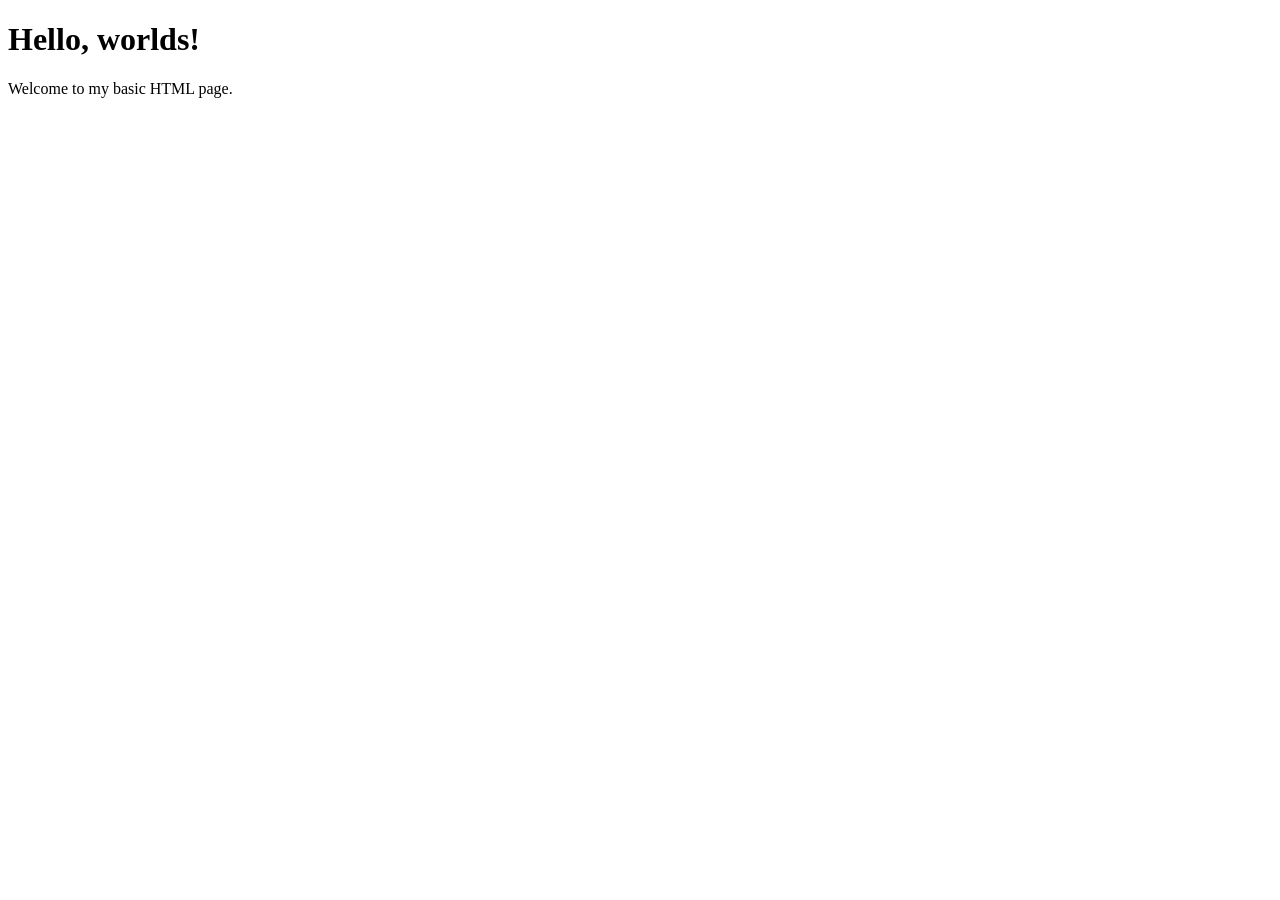
==== FE WEEK 1/main.html @ eaa6a4e2 "first commit" ====
<!DOCTYPE html>
<html lang="en">
<head>
	<meta charset="UTF-8">
	<meta name="viewport" content="width=device-width, initial-scale=1.0">
	<title>Basic HTML Page</title>
    <link rel="stylesheet" href="style.css">
</head>
<body>
	<h1>Hello, worlds!</h1>
	<p>Welcome to my basic HTML page.</p>
</body>
</html>
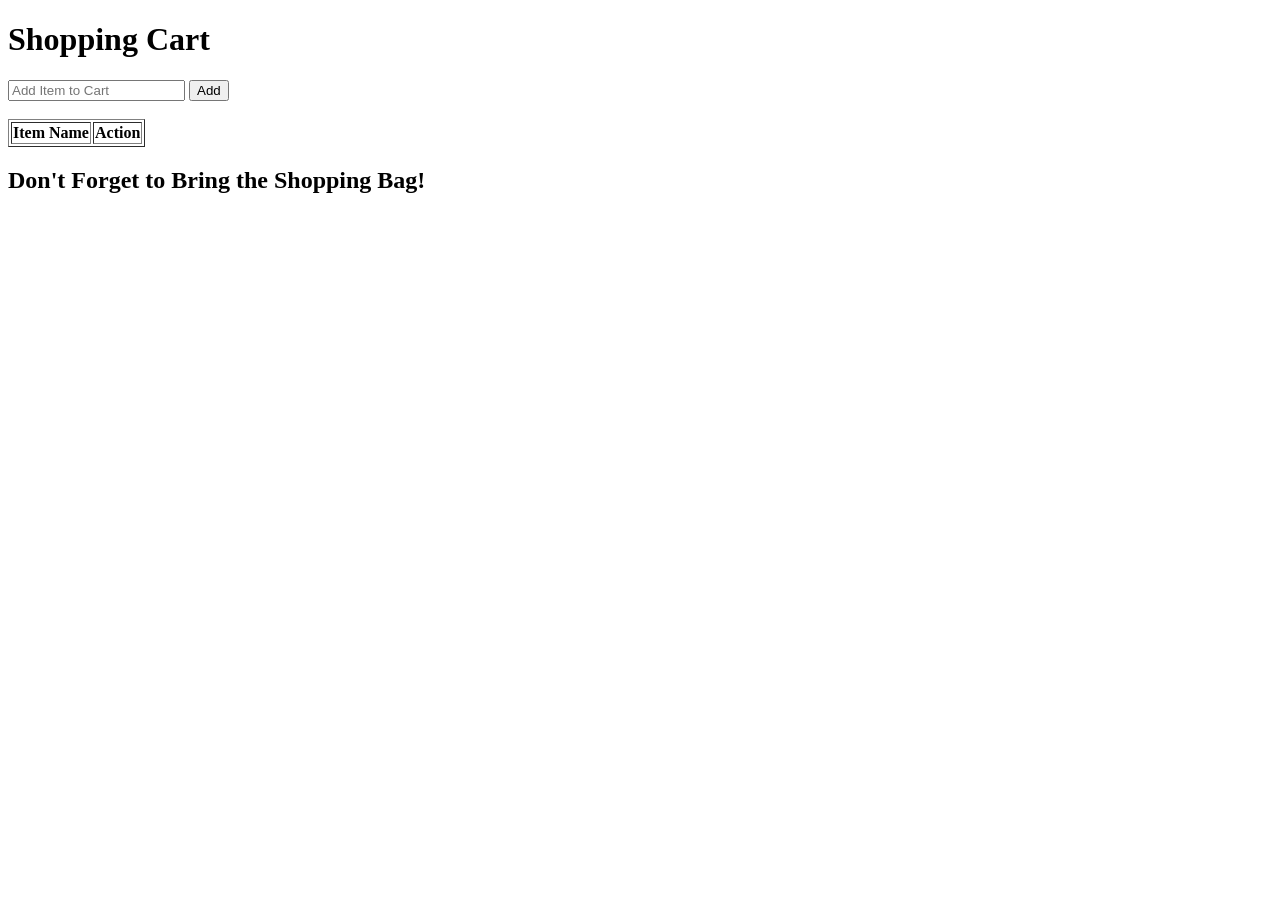
==== commit f87e45a9: "First Draft(Next maybe a counter to items)" ====
--- a/FE WEEK 1/main.html
+++ b/FE WEEK 1/main.html
@@ -7,7 +7,20 @@
     <link rel="stylesheet" href="style.css">
 </head>
 <body>
-	<h1>Hello, worlds!</h1>
-	<p>Welcome to my basic HTML page.</p>
+	<h1>Shopping Cart</h1>
+    <form>
+        <input type="text" id="itemInput" placeholder="Add Item to Cart">
+        <button id="addBtn" type="button">Add</button>
+    </form>
+    <br>
+    <table id="myTable" border="1">
+    <tr>
+        <th>Item Name</th>
+        <th>Action</th>
+    </tr>
+</table>
+<script src="script.js"></script>
+<h2>Don't Forget to Bring the Shopping Bag!</h2>
+    
 </body>
 </html>
